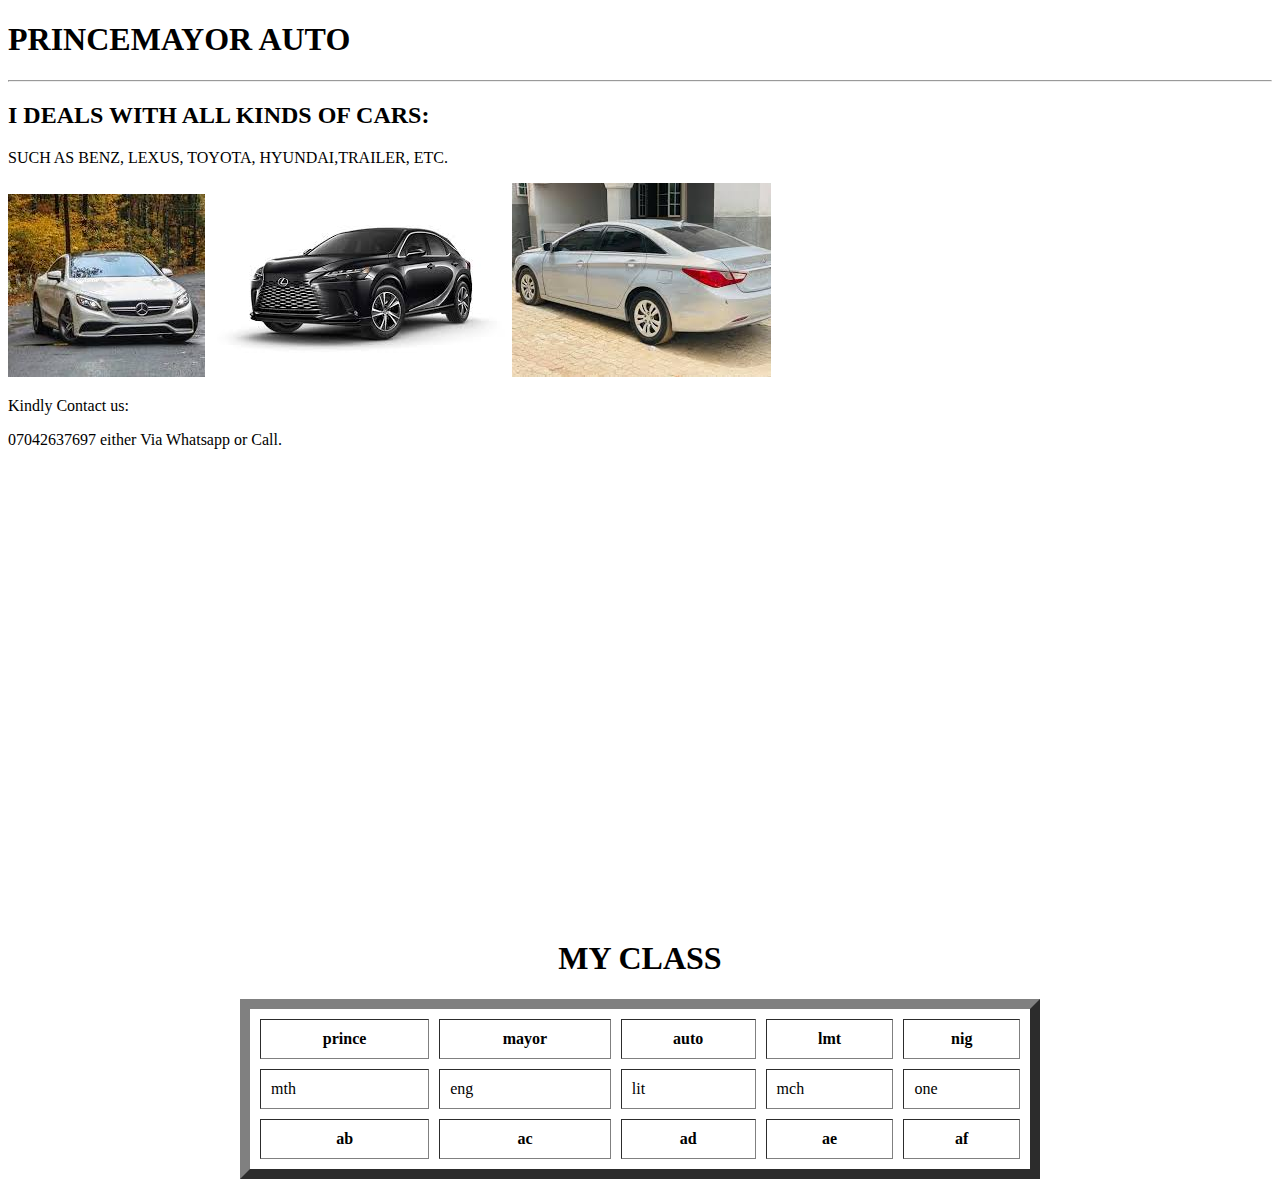
==== Index.html @ f4cd38be "far" ====
<!DOCTYPE html>
<html lang="en">
  <head>
    <meta charset="UTF-8" />
    <meta name="viewport" content="width=device-width, initial-scale=1.0" />
    <title>Prince Mayor Auto</title>
  </head>
  <body>
    <h1>PRINCEMAYOR AUTO</h1>

    <hr />
    <h2>I DEALS WITH ALL KINDS OF CARS:</h2>
    <p>SUCH AS BENZ, LEXUS, TOYOTA, HYUNDAI,TRAILER, ETC.</p>
    <img src="image/BENZ.jpeg" alt="" />
    <img src="image/LEXUS.jpeg" alt="" />
    <img src="image/HAY.jpeg" alt="" />
    <p>Kindly Contact us:</p>
    <p>07042637697 either Via Whatsapp or Call.</p>
    <form action="" method=""></form>
    <iframe
      src="https://www.google.com/maps/embed?pb=!1m18!1m12!1m3!1d3953.180708702209!2d4.542902974072517!3d7.7706535074174035!2m3!1f0!2f0!3f0!3m2!1i1024!2i768!4f13.1!3m3!1m2!1s0x1037895c78efeac5%3A0xac5ed308fc48ad34!2sOIC%20Hub!5e0!3m2!1sen!2sng!4v1721636097198!5m2!1sen!2sng"
      width="600"
      height="450"
      style="border: 0"
      allowfullscreen=""
      loading="lazy"
      referrerpolicy="no-referrer-when-downgrade"
    ></iframe>
    <h1 style="text-align: center">MY CLASS</h1>
    <table
      border="10"
      cellpadding="10"
      cellspacing="10"
      width="800"
      align="center"
    >
      <tr>
        <th>prince</th>
        <th>mayor</th>
        <th>auto</th>
        <th>lmt</th>
        <th>nig</th>
      </tr>
      <tr>
        <td>mth</td>
        <td>eng</td>
        <td>lit</td>
        <td>mch</td>
        <td>one</td>
      </tr>
      <tr>
        <th>ab</th>
        <th>ac</th>
        <th>ad</th>
        <th>ae</th>
        <th>af</th>
      </tr>
    </table>
  </body>
</html>
<!-- 
<!DOCTYPE html>
<html lang="en">
  <head>
    <meta charset="UTF-8" />
    <meta name="viewport" content="width=device-width, initial-scale=1.0" />
    <link rel="stylesheet" href="./CSS/style.css" />
    <link rel="stylesheet" href="CSS/style.css" />
    <title>Document</title>
  </head>
  <body>
    <h1 class="aaa" style="text-align: center">OIC HTML STUDENTS</h1>
    <h2 class="jjj">my name</h2>
    <table
      class="mmm"
      border="10"
      cellpadding="10"
      cellspacing="10"
      width="800"
      align="center"
    >
      <tr>
        <th>JAMES</th>
        <th>15/07/2024</th>
        <th>07042637697</th>
        <th>PRINCEMAYOR5606@GMAIL.COM</th>
        <th>MASTER ILLUSTRIOUS CODE</th>
      </tr>
      <tr>
        <td>BINARY</td>
        <td>DIGIT</td>
        <td>WEB</td>
        <td>DEVELOPMENT</td>
        <td>APP</td>
      </tr>
    </table>
    <progress value="50" max="100"></progress>
  </body>
</html> -->
---- CSS/style.css ----
body {
  color: black;
  background-color: red;
}

.aaa {
  color: black;
}
.mmm {
  color: blue;
  font-size: 5rem;
}

.jjj {
  color: blue;
}
---- CSS/style.css ----
body {
  color: black;
  background-color: red;
}

.aaa {
  color: black;
}
.mmm {
  color: blue;
  font-size: 5rem;
}

.jjj {
  color: blue;
}
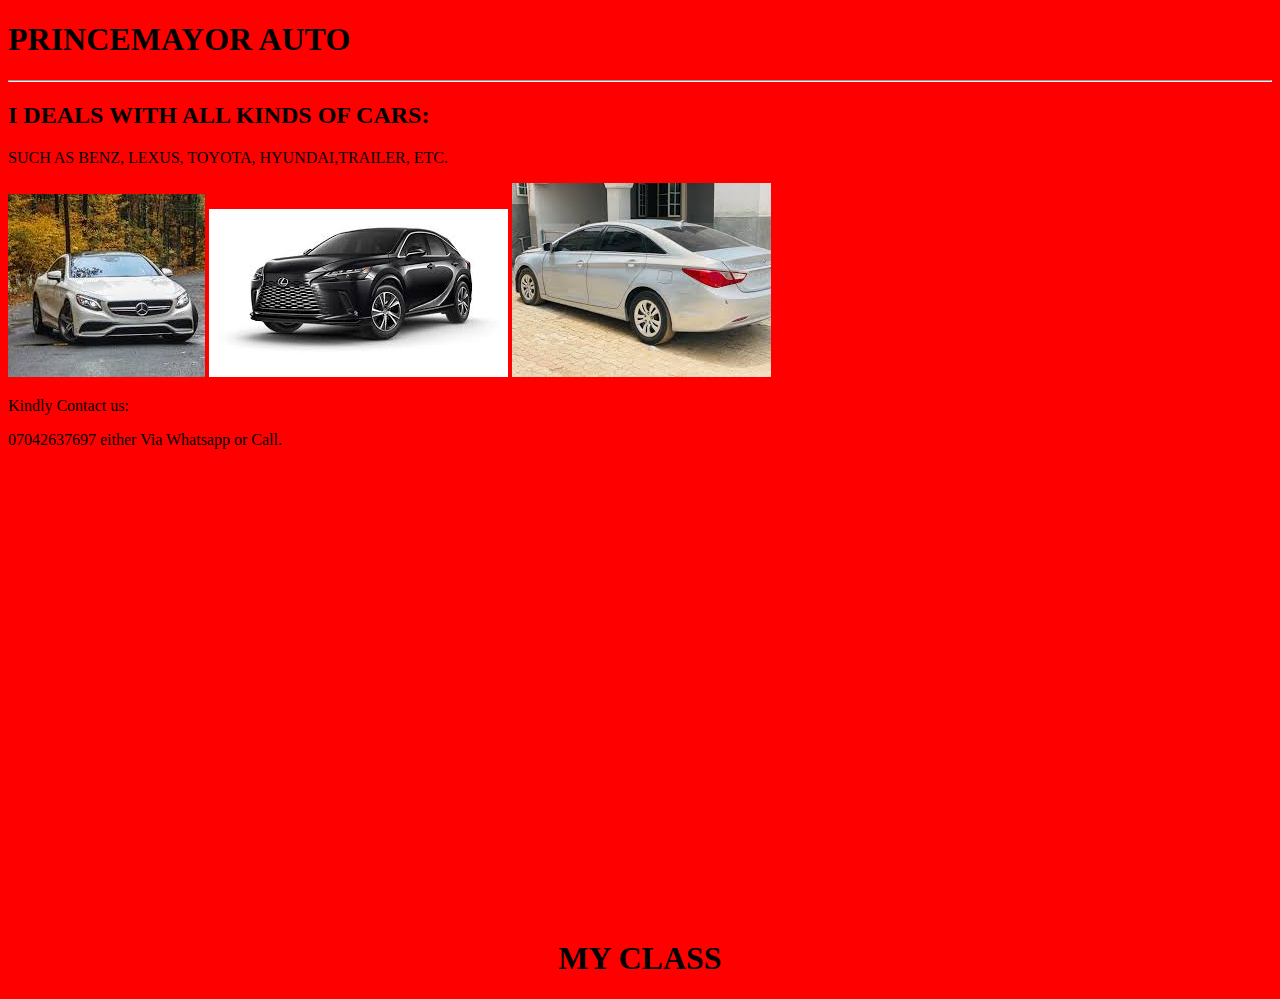
==== commit 75748634: "fara" ====
--- a/Index.html
+++ b/Index.html
@@ -3,11 +3,11 @@
   <head>
     <meta charset="UTF-8" />
     <meta name="viewport" content="width=device-width, initial-scale=1.0" />
+    <link rel="stylesheet" href="CSS/style.css" />
     <title>Prince Mayor Auto</title>
   </head>
   <body>
     <h1>PRINCEMAYOR AUTO</h1>
-
     <hr />
     <h2>I DEALS WITH ALL KINDS OF CARS:</h2>
     <p>SUCH AS BENZ, LEXUS, TOYOTA, HYUNDAI,TRAILER, ETC.</p>
@@ -27,73 +27,5 @@
       referrerpolicy="no-referrer-when-downgrade"
     ></iframe>
     <h1 style="text-align: center">MY CLASS</h1>
-    <table
-      border="10"
-      cellpadding="10"
-      cellspacing="10"
-      width="800"
-      align="center"
-    >
-      <tr>
-        <th>prince</th>
-        <th>mayor</th>
-        <th>auto</th>
-        <th>lmt</th>
-        <th>nig</th>
-      </tr>
-      <tr>
-        <td>mth</td>
-        <td>eng</td>
-        <td>lit</td>
-        <td>mch</td>
-        <td>one</td>
-      </tr>
-      <tr>
-        <th>ab</th>
-        <th>ac</th>
-        <th>ad</th>
-        <th>ae</th>
-        <th>af</th>
-      </tr>
-    </table>
   </body>
 </html>
-<!-- 
-<!DOCTYPE html>
-<html lang="en">
-  <head>
-    <meta charset="UTF-8" />
-    <meta name="viewport" content="width=device-width, initial-scale=1.0" />
-    <link rel="stylesheet" href="./CSS/style.css" />
-    <link rel="stylesheet" href="CSS/style.css" />
-    <title>Document</title>
-  </head>
-  <body>
-    <h1 class="aaa" style="text-align: center">OIC HTML STUDENTS</h1>
-    <h2 class="jjj">my name</h2>
-    <table
-      class="mmm"
-      border="10"
-      cellpadding="10"
-      cellspacing="10"
-      width="800"
-      align="center"
-    >
-      <tr>
-        <th>JAMES</th>
-        <th>15/07/2024</th>
-        <th>07042637697</th>
-        <th>PRINCEMAYOR5606@GMAIL.COM</th>
-        <th>MASTER ILLUSTRIOUS CODE</th>
-      </tr>
-      <tr>
-        <td>BINARY</td>
-        <td>DIGIT</td>
-        <td>WEB</td>
-        <td>DEVELOPMENT</td>
-        <td>APP</td>
-      </tr>
-    </table>
-    <progress value="50" max="100"></progress>
-  </body>
-</html> -->
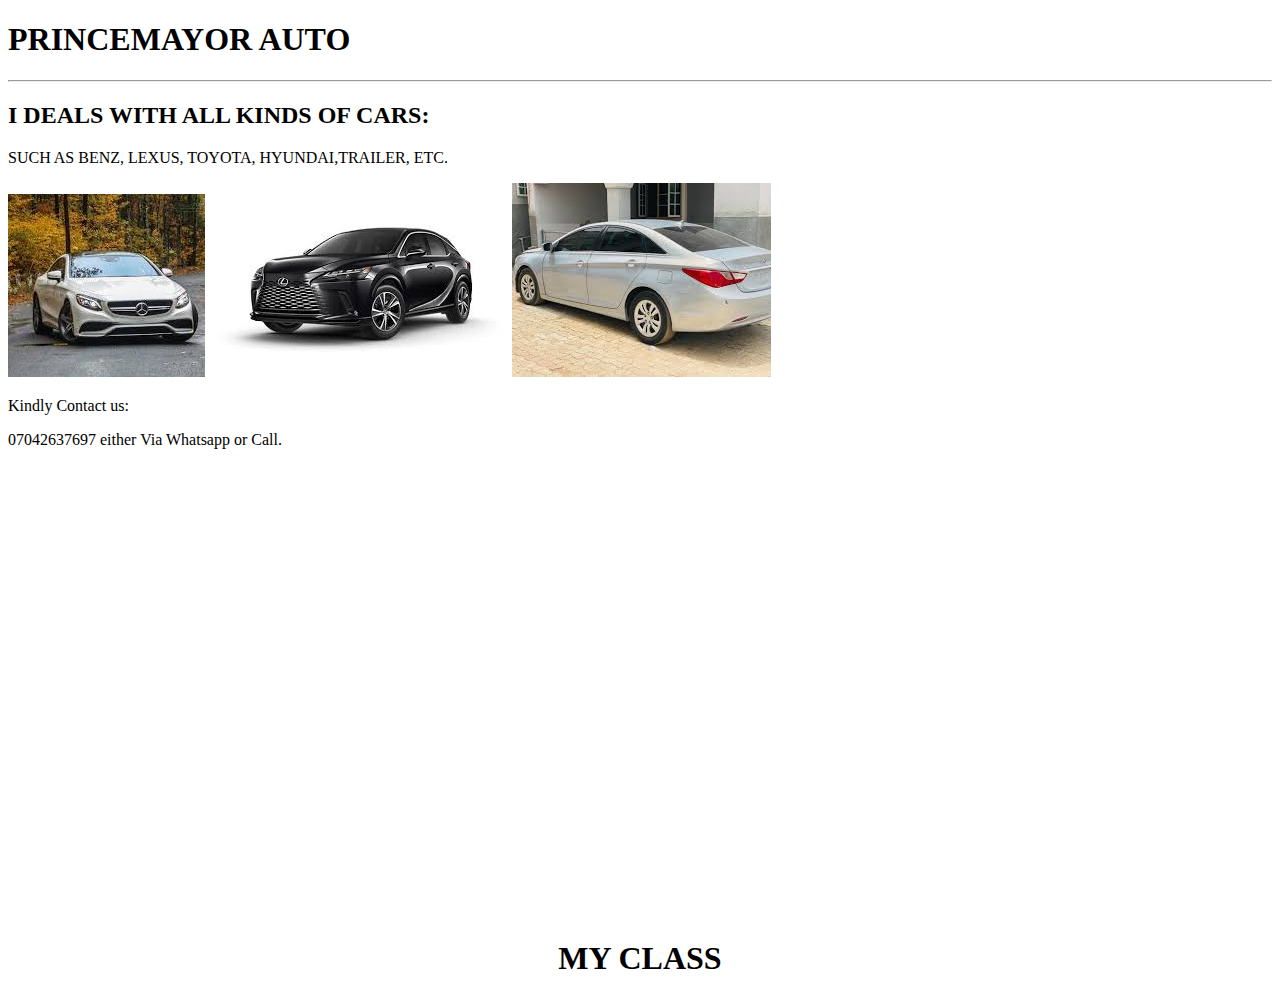
==== commit bf194c42: "fa" ====
--- a/Index.html
+++ b/Index.html
@@ -3,8 +3,7 @@
   <head>
     <meta charset="UTF-8" />
     <meta name="viewport" content="width=device-width, initial-scale=1.0" />
-    <link rel="stylesheet" href="CSS/style.css" />
-    <title>Prince Mayor Auto</title>
+    <title>Document</title>
   </head>
   <body>
     <h1>PRINCEMAYOR AUTO</h1>
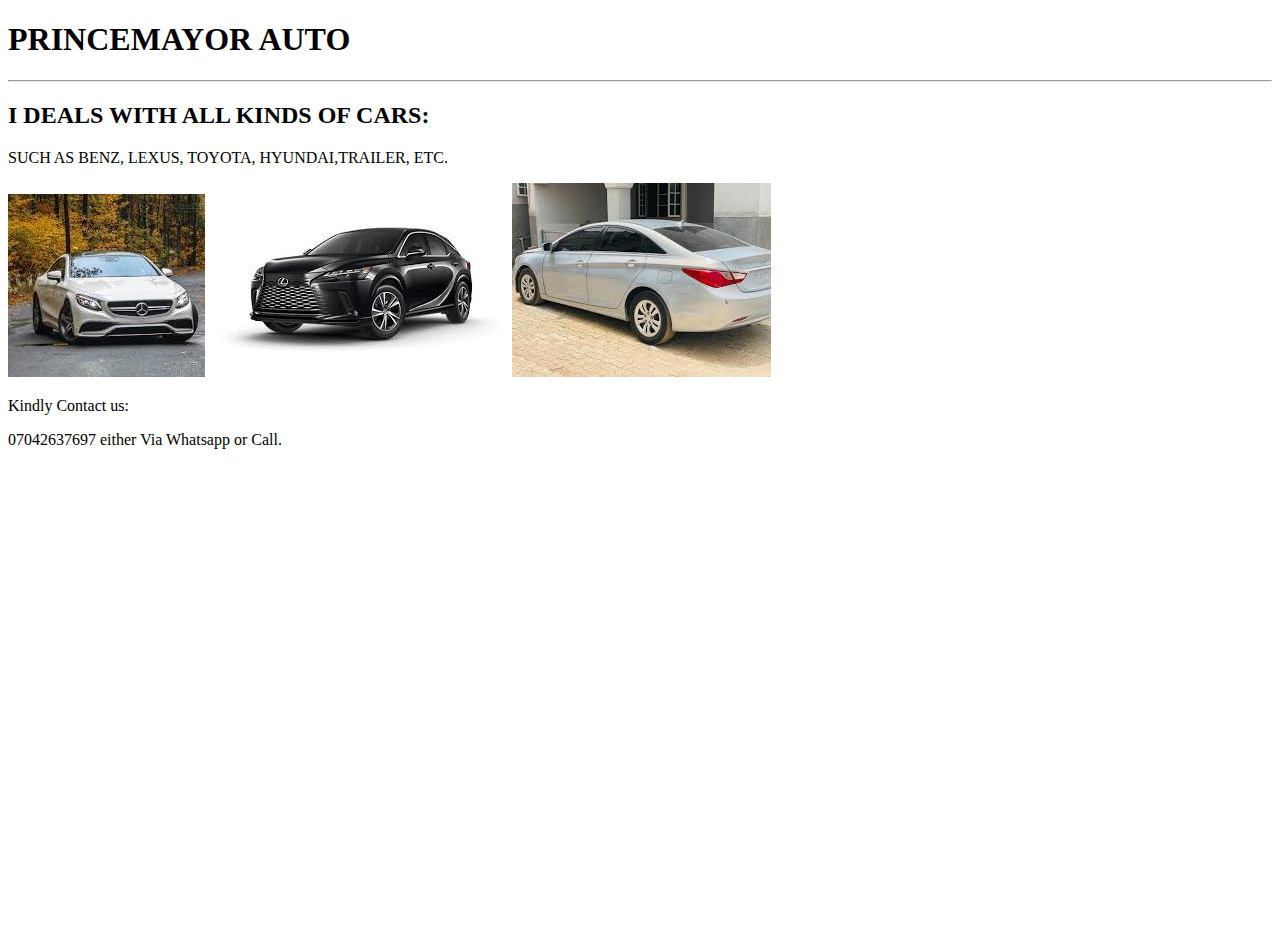
==== commit 5f9733b9: "fa" ====
--- a/Index.html
+++ b/Index.html
@@ -25,6 +25,5 @@
       loading="lazy"
       referrerpolicy="no-referrer-when-downgrade"
     ></iframe>
-    <h1 style="text-align: center">MY CLASS</h1>
   </body>
 </html>
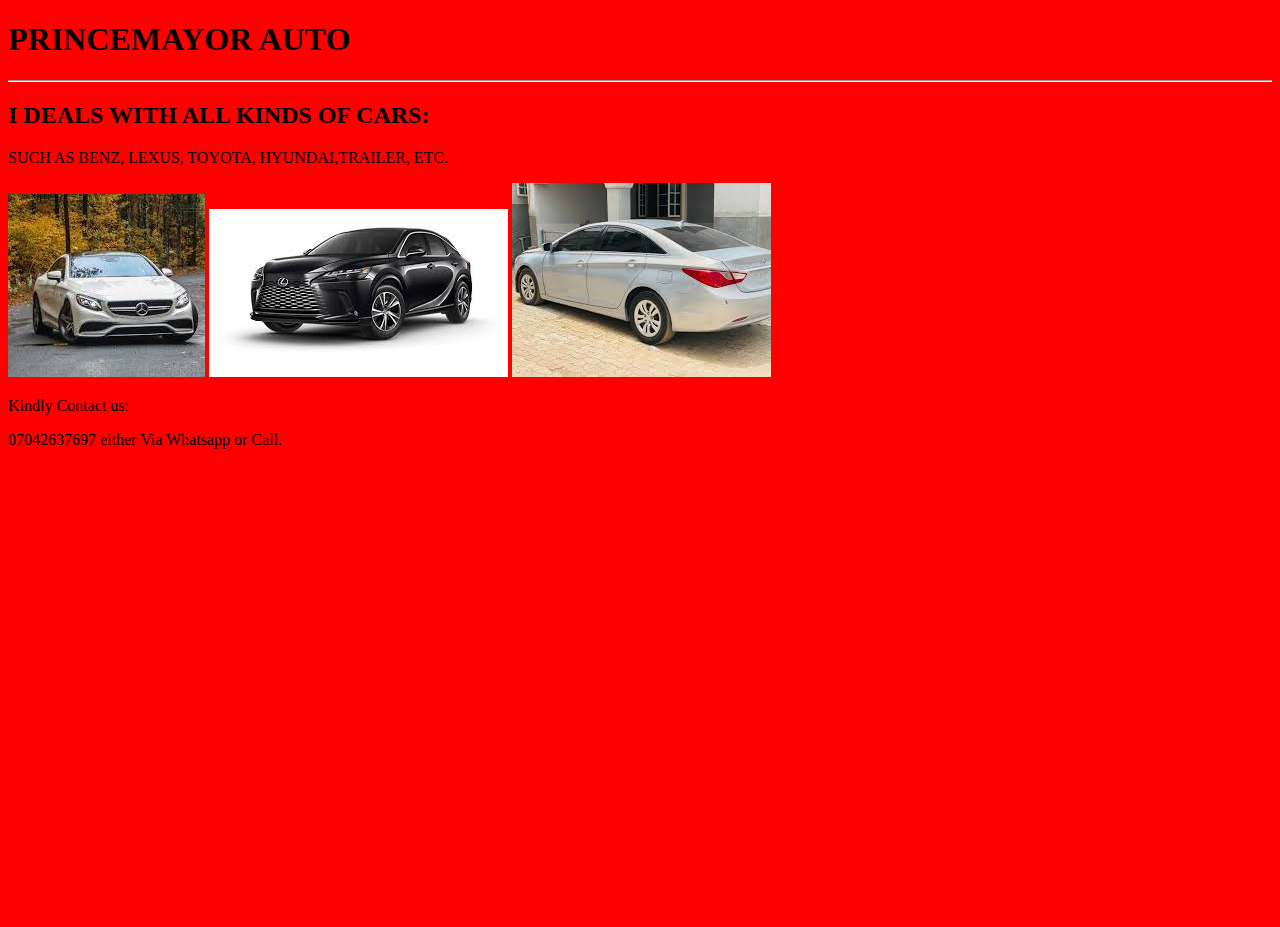
==== commit 07162e70: "css" ====
--- a/Index.html
+++ b/Index.html
@@ -3,27 +3,29 @@
   <head>
     <meta charset="UTF-8" />
     <meta name="viewport" content="width=device-width, initial-scale=1.0" />
-    <title>Document</title>
+    <link rel="stylesheet" href="CSS/style.css" />
+    <title>PRINCEMAYOR AUTO</title>
   </head>
   <body>
-    <h1>PRINCEMAYOR AUTO</h1>
-    <hr />
-    <h2>I DEALS WITH ALL KINDS OF CARS:</h2>
-    <p>SUCH AS BENZ, LEXUS, TOYOTA, HYUNDAI,TRAILER, ETC.</p>
-    <img src="image/BENZ.jpeg" alt="" />
-    <img src="image/LEXUS.jpeg" alt="" />
-    <img src="image/HAY.jpeg" alt="" />
-    <p>Kindly Contact us:</p>
-    <p>07042637697 either Via Whatsapp or Call.</p>
-    <form action="" method=""></form>
-    <iframe
-      src="https://www.google.com/maps/embed?pb=!1m18!1m12!1m3!1d3953.180708702209!2d4.542902974072517!3d7.7706535074174035!2m3!1f0!2f0!3f0!3m2!1i1024!2i768!4f13.1!3m3!1m2!1s0x1037895c78efeac5%3A0xac5ed308fc48ad34!2sOIC%20Hub!5e0!3m2!1sen!2sng!4v1721636097198!5m2!1sen!2sng"
-      width="600"
-      height="450"
-      style="border: 0"
-      allowfullscreen=""
-      loading="lazy"
-      referrerpolicy="no-referrer-when-downgrade"
-    ></iframe>
+    <div>
+      <h1>PRINCEMAYOR AUTO</h1>
+      <hr />
+      <h2>I DEALS WITH ALL KINDS OF CARS:</h2>
+      <p>SUCH AS BENZ, LEXUS, TOYOTA, HYUNDAI,TRAILER, ETC.</p>
+      <img src="image/BENZ.jpeg" alt="" />
+      <img src="image/LEXUS.jpeg" alt="" />
+      <img src="image/HAY.jpeg" alt="" />
+      <p>Kindly Contact us:</p>
+      <p>07042637697 either Via Whatsapp or Call.</p>
+      <iframe
+        src="https://www.google.com/maps/embed?pb=!1m18!1m12!1m3!1d3953.180708702209!2d4.542902974072517!3d7.7706535074174035!2m3!1f0!2f0!3f0!3m2!1i1024!2i768!4f13.1!3m3!1m2!1s0x1037895c78efeac5%3A0xac5ed308fc48ad34!2sOIC%20Hub!5e0!3m2!1sen!2sng!4v1721636097198!5m2!1sen!2sng"
+        width="600"
+        height="450"
+        style="border: 0"
+        allowfullscreen=""
+        loading="lazy"
+        referrerpolicy="no-referrer-when-downgrade"
+      ></iframe>
+    </div>
   </body>
 </html>
--- a/CSS/style.css
+++ b/CSS/style.css
@@ -0,0 +1,4 @@
+body {
+  color: black;
+  background-color: red;
+}
